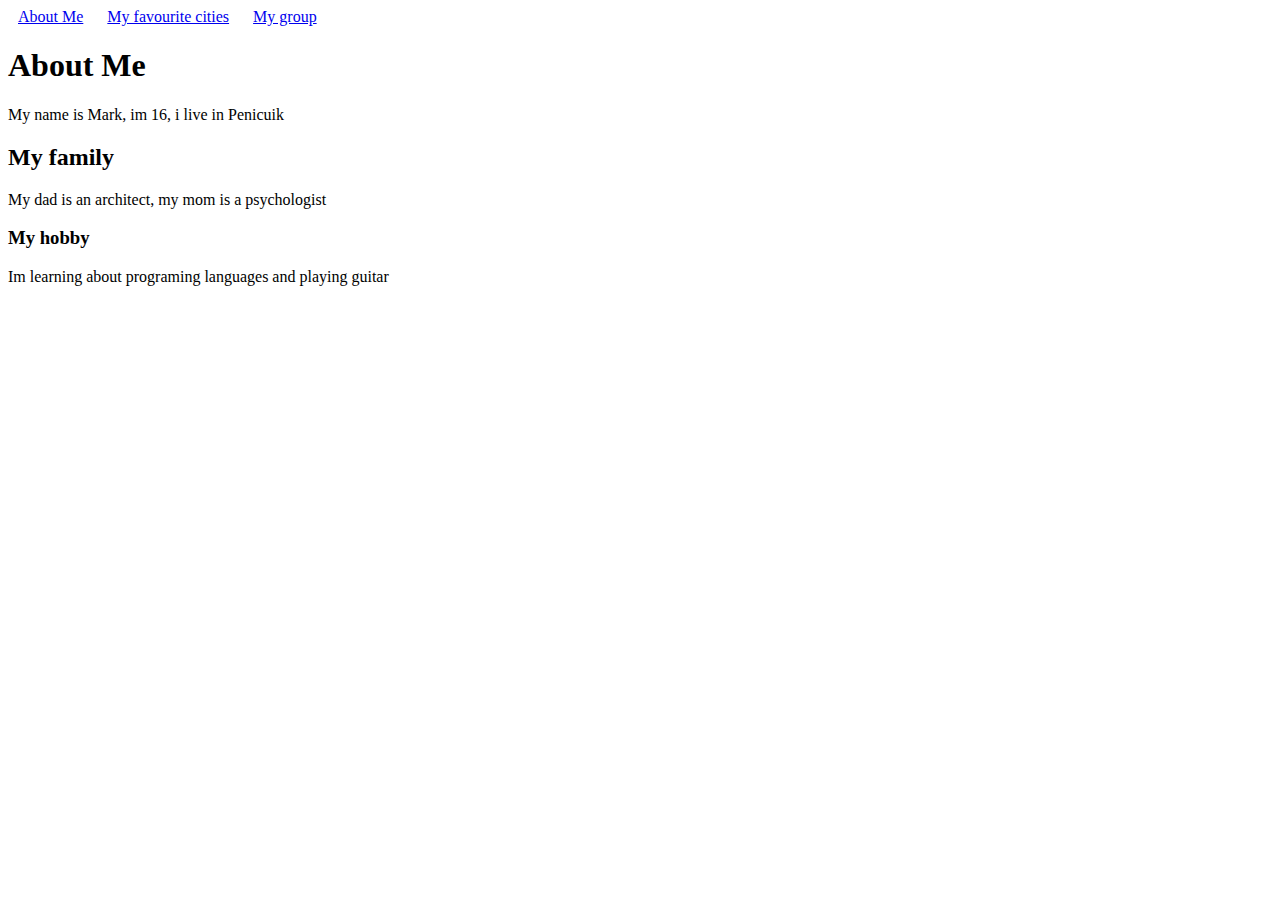
==== index.html @ 6a2676d3 "Initial commit" ====
<!DOCTYPE html> 
<html> 
	<head> 
		<title>Task 1</title>
		<style>
      
    </style>
    <link href="style.css" rel="stylesheet" type="text/css" />
	</head> 
	
	
	<body> 
    <a href="index.html">About Me</a>
    <a href="task 2.html">My favourite cities</a>
    <a href="task 3.html">My group</a>
		<h1>About Me</h1>
    <p>My name is Mark, im 16, i live in Penicuik</p>
		<h2>My family</h2>
    <p>My dad is an architect, my mom is a psychologist</p>
    <h3>My hobby</h3>
    <p>Im learning about programing languages and playing guitar</p>
	</body> 
	
</html>
---- style.css ----
html {
  height: 100%;
  width: 100%;
}
a{margin: 10px;}
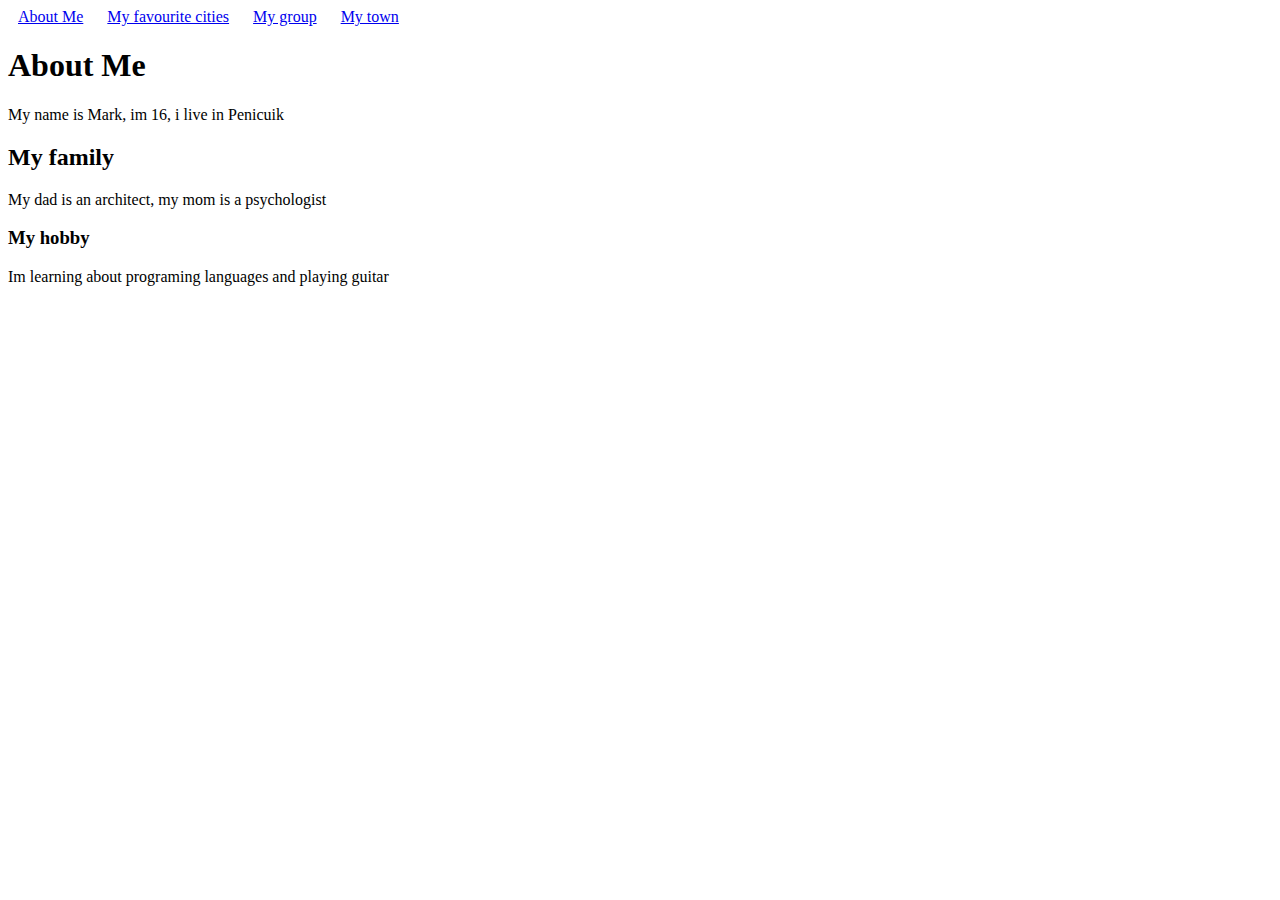
==== commit b628dfed: "renamed" ====
--- a/index.html
+++ b/index.html
@@ -12,7 +12,8 @@
 	<body> 
     <a href="index.html">About Me</a>
     <a href="task 2.html">My favourite cities</a>
-    <a href="task 3.html">My group</a>
+    <a href="mygroup.html">My group</a>
+    <a href="mytown.html">My town</a>
 		<h1>About Me</h1>
     <p>My name is Mark, im 16, i live in Penicuik</p>
 		<h2>My family</h2>
--- a/style.css
+++ b/style.css
@@ -2,4 +2,10 @@
   height: 100%;
   width: 100%;
 }
-a{margin: 10px;}+a{margin: 10px;}
+a img{width: 30px;}
+img{width: 400px;}
+div{padding: 5px;margin: 5px;}
+.red{background-color: red;}
+.yellow{background-color: yellow;}
+.pink{background-color: pink;}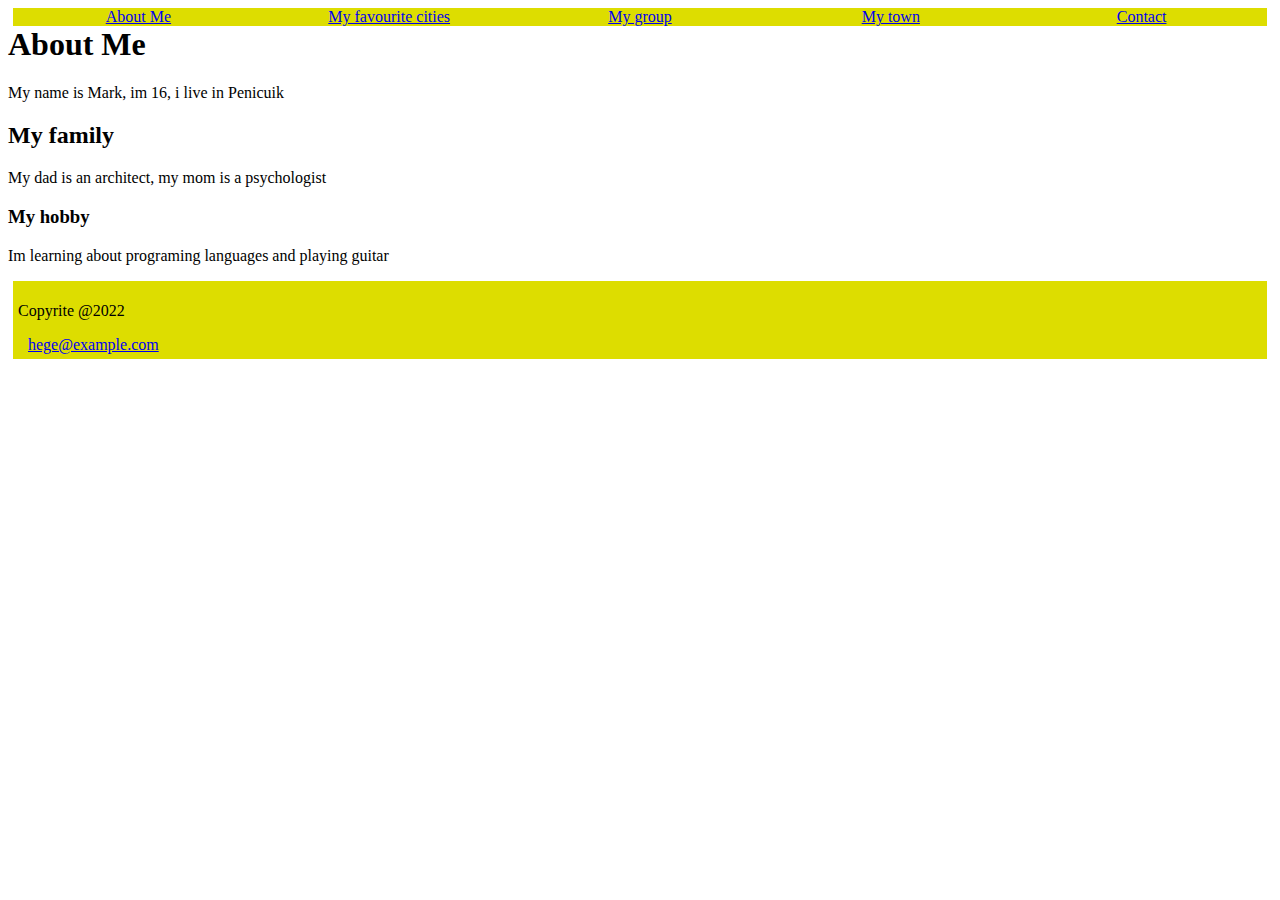
==== commit a5bd4b04: "css" ====
--- a/index.html
+++ b/index.html
@@ -10,16 +10,21 @@
 	
 	
 	<body> 
-    <a href="index.html">About Me</a>
-    <a href="task 2.html">My favourite cities</a>
-    <a href="mygroup.html">My group</a>
-    <a href="mytown.html">My town</a>
+    <nav>
+      <ul>
+    <li><a href="index.html">About Me</a></li>
+    <li><a href="task 2.html">My favourite cities</a></li>
+    <li><a href="mygroup.html">My group</a></li>
+    <li><a href="mytown.html">My town</a></li>
+    <li><a href="contact.html">Contact</a></li>
+    </ul>  </nav><main>
 		<h1>About Me</h1>
     <p>My name is Mark, im 16, i live in Penicuik</p>
 		<h2>My family</h2>
     <p>My dad is an architect, my mom is a psychologist</p>
     <h3>My hobby</h3>
-    <p>Im learning about programing languages and playing guitar</p>
+    <p>Im learning about programing languages and playing guitar</p></main><footer><p>Copyrite @2022</p>
+    <a href="mailto:hege@example.com">hege@example.com</a></footer>
 	</body> 
 	
 </html> 
--- a/style.css
+++ b/style.css
@@ -1,11 +1,15 @@
-html {
-  height: 100%;
-  width: 100%;
-}
+html {height: 100%;width: 100%;}
 a{margin: 10px;}
 a img{width: 30px;}
 img{width: 400px;}
 div{padding: 5px;margin: 5px;}
-.red{background-color: red;}
-.yellow{background-color: yellow;}
-.pink{background-color: pink;}+.red{background-color: #dd0000;}
+.yellow{background-color:#dddd00;}
+.pink{background-color: pink;}
+nav{width:100%;}
+nav ul li{list-style-type: none;float: left;width: 20%;text-align: center;}
+nav ul{padding: 0px;margin: 5px;}
+nav ul li a{display: block;background-color: #dddd00;margin: 0px;}
+nav ul li a:hover{background-color: #dd0000;}
+nav, main{clear: both;}
+footer{margin: 5px;padding: 5px;background-color: #dddd00;}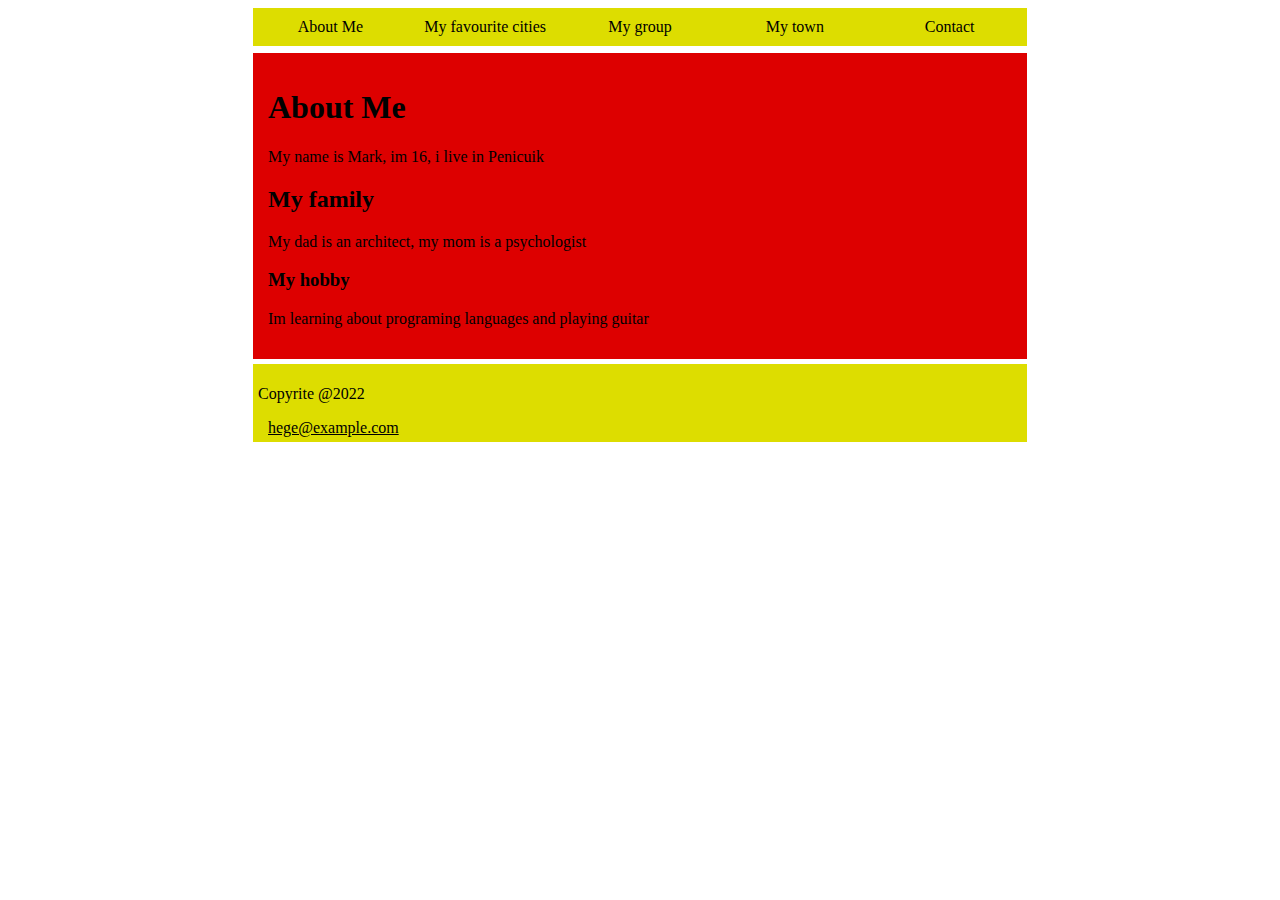
==== commit f3fe2138: "small changes" ====
--- a/index.html
+++ b/index.html
@@ -18,12 +18,13 @@
     <li><a href="mytown.html">My town</a></li>
     <li><a href="contact.html">Contact</a></li>
     </ul>  </nav><main>
-		<h1>About Me</h1>
+		<div class="red">
+      <h1>About Me</h1>
     <p>My name is Mark, im 16, i live in Penicuik</p>
 		<h2>My family</h2>
     <p>My dad is an architect, my mom is a psychologist</p>
     <h3>My hobby</h3>
-    <p>Im learning about programing languages and playing guitar</p></main><footer><p>Copyrite @2022</p>
+    <p>Im learning about programing languages and playing guitar</p></div></main><footer><p>Copyrite @2022</p>
     <a href="mailto:hege@example.com">hege@example.com</a></footer>
 	</body> 
 	
--- a/style.css
+++ b/style.css
@@ -1,15 +1,17 @@
-html {height: 100%;width: 100%;}
-a{margin: 10px;}
+html {height: 100%;width: 800px;margin: auto;}
+a{margin: 10px;color: black;}
 a img{width: 30px;}
 img{width: 400px;}
 div{padding: 5px;margin: 5px;}
-.red{background-color: #dd0000;}
-.yellow{background-color:#dddd00;}
-.pink{background-color: pink;}
-nav{width:100%;}
+.red{background-color: #dd0000;padding: 15px;}
+.yellow{background-color:#dddd00;padding: 15px;}
+
+nav{width:100%;height: 40px;}
+nav ul{padding: 0px;margin: 5px;}
 nav ul li{list-style-type: none;float: left;width: 20%;text-align: center;}
-nav ul{padding: 0px;margin: 5px;}
-nav ul li a{display: block;background-color: #dddd00;margin: 0px;}
+nav ul li a{display: block;background-color: #dddd00;margin: 0px;text-decoration: none;padding:10px;}
 nav ul li a:hover{background-color: #dd0000;}
+
 nav, main{clear: both;}
+
 footer{margin: 5px;padding: 5px;background-color: #dddd00;}